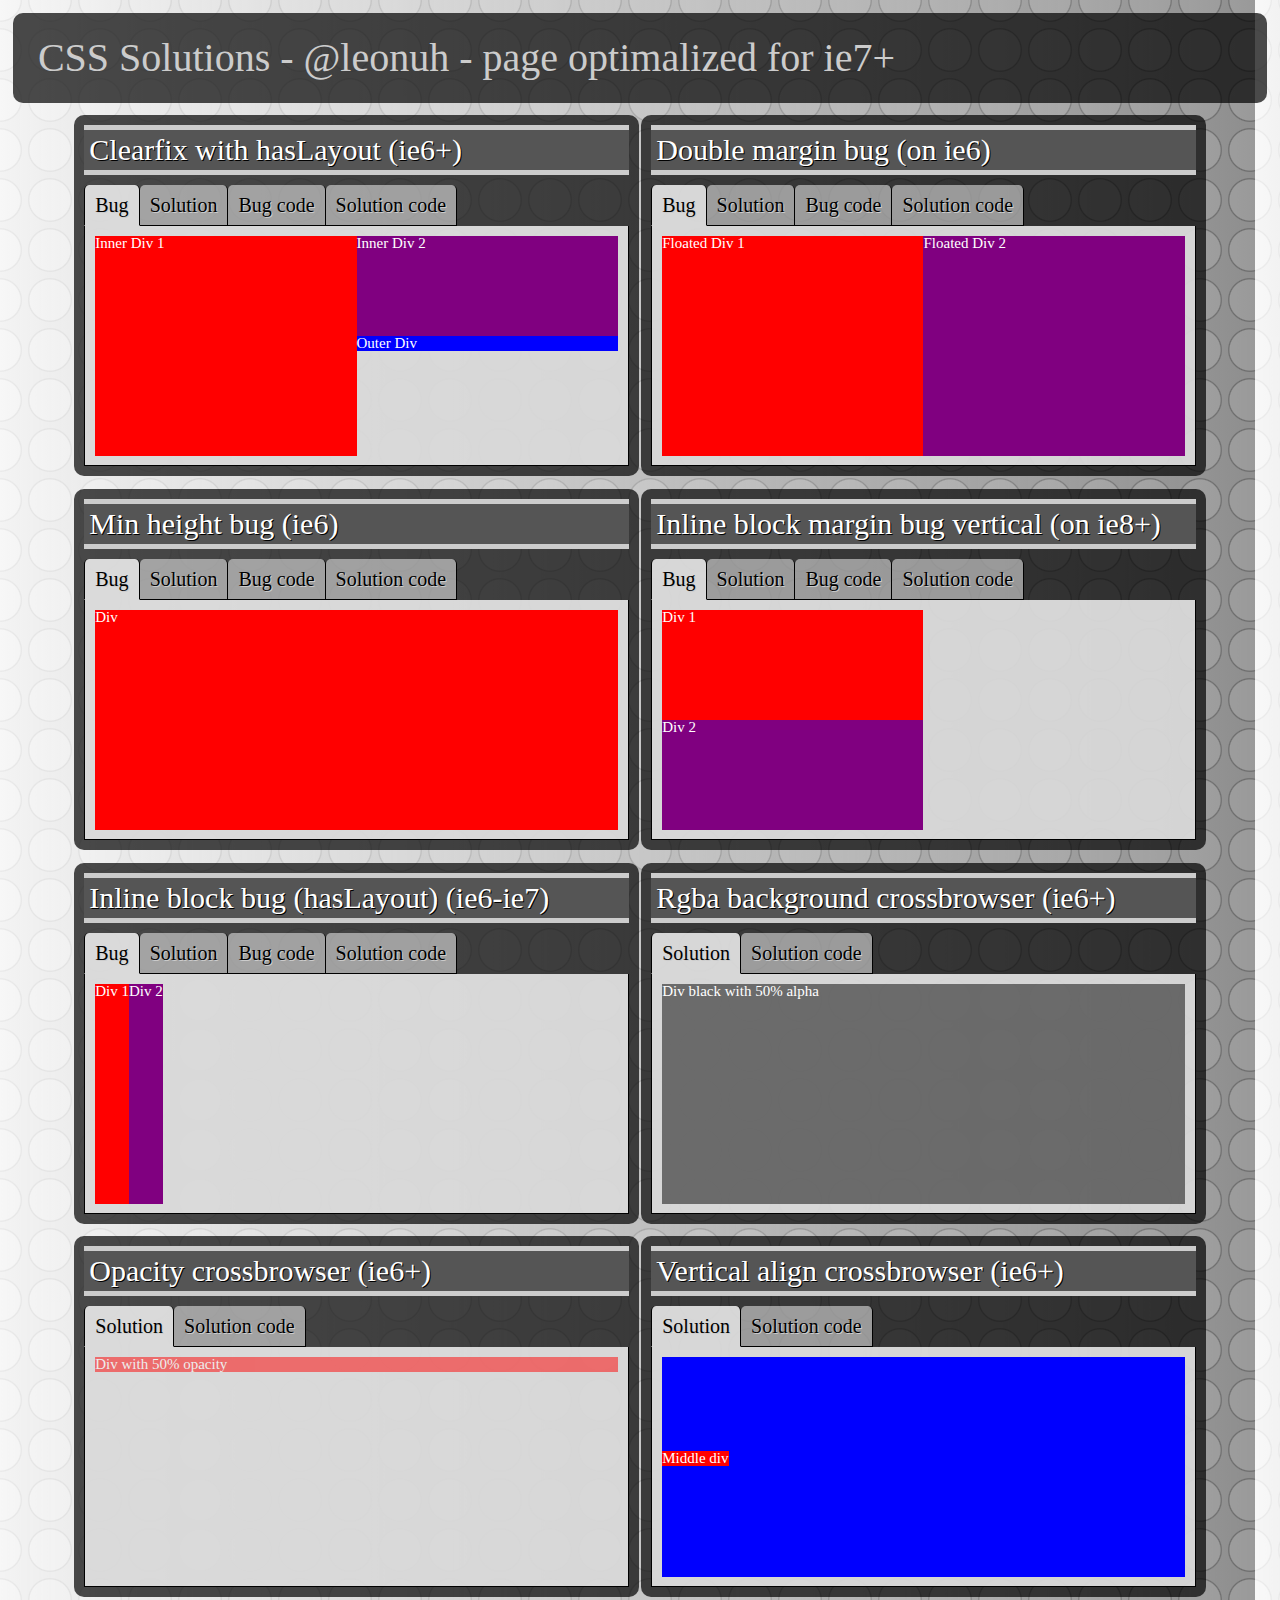
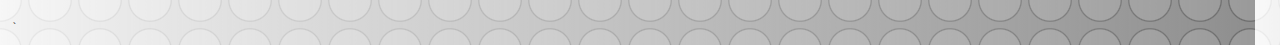
==== csssolutions/index.html @ 55c420d3 "test" ====
<!DOCTYPE html>
<html>
<head>
	<link rel="stylesheet" href="css/style.css" />
	<script src="js/prefixfree.min.js"></script>
	<!--[if lt IE 9]>
		<script src="js/ie.js"></script>
	<![endif]-->
	<title>CSS Solutions - @leonuh</title>
</head>
<body>
    <h1>CSS Solutions - <a href="http://twitter.com/#!/leonuh" alt="Twitter">@leonuh</a> - page optimalized for ie7+</h1>

    <div id="content">
		<section>

			<h2>Clearfix with hasLayout (ie6+)</h2>

			<input id="btn_bug_clearfix" type="radio" name="clearfix" checked="checked" /><label for="btn_bug_clearfix">
			Bug</label><input id="btn_solution_clearfix" type="radio" name="clearfix" /><label for="btn_solution_clearfix">
			Solution</label><input id="btn_bugcode_clearfix" type="radio" name="clearfix" /><label for="btn_bugcode_clearfix">
			Bug code</label><input id="btn_solutioncode_clearfix" type="radio" name="clearfix" /><label for="btn_solutioncode_clearfix">
			Solution code</label>

			<div>
				<section>
					<div style="background: #0000ff;">
						<div style="background: #ff0000; float: left; height: 220px; width: 50%;">Inner Div 1</div>
						<div style="background: #800080; float: left; height: 100px; width: 50%;">Inner Div 2</div>
						Outer Div
					</div>
				</section>
				<section>
					<div style="background: #0000ff; overflow: auto; width: 100%;">
						<div style="background: #ff0000; float: left; height: 220px; width: 50%;">Inner Div 1</div>
						<div style="background: #800080; float: left; height: 100px; width: 50%;">Inner Div 2</div>
						Outer Div
					</div>
				</section>
				<section class="code">
					<pre>
&lt;div style=&quot;background: #0000ff;&quot;&gt;
	&lt;div style=&quot;background: #ff0000; float: left; height: 220px; width: 50%;&quot;&gt;Inner Div 1&lt;/div&gt;
	&lt;div style=&quot;background: #800080; float: left; height: 100px; width: 50%;&quot;&gt;Inner Div 2&lt;/div&gt;
	Outer Div
&lt;/div&gt;
					</pre>
				</section>
				<section class="code">
					<pre>
&lt;div style=&quot;background: #0000ff; overflow: auto; width: 100%;&quot;&gt;
	&lt;div style=&quot;background: #ff0000; float: left; height: 220px; width: 50%;&quot;&gt;Inner Div 1&lt;/div&gt;
	&lt;div style=&quot;background: #800080; float: left; height: 100px; width: 50%;&quot;&gt;Inner Div 2&lt;/div&gt;
	Outer Div
&lt;/div&gt;
					</pre>
				</section>
			</div>

		</section><section>

		    <h2>Double margin bug (on ie6)</h2>

		    <input id="btn_bug_doublemargin" type="radio" name="doublemargin" checked="checked" /><label for="btn_bug_doublemargin">
		    Bug</label><input id="btn_solution_doublemargin" type="radio" name="doublemargin" /><label for="btn_solution_doublemargin">
		    Solution</label><input id="btn_bugcode_doublemargin" type="radio" name="doublemargin" /><label for="btn_bugcode_doublemargin">
		    Bug code</label><input id="btn_solutioncode_doublemargin" type="radio" name="doublemargin" /><label for="btn_solutioncode_doublemargin">
		    Solution code</label>

		    <div>
			    <section>
				    <div style="background: #ff0000; float: left; height: 220px; width: 50%;">Floated Div 1</div>
				    <div style="background: #800080; float: left; height: 220px; width: 50%;">Floated Div 2</div>
			    </section>
			    <section>
				    <div style="background: #ff0000; display: inline; float: left; height: 220px; width: 50%;">Floated Div 1</div>
				    <div style="background: #800080; display: inline; float: left; height: 220px; width: 50%;">Floated Div 2</div>
			    </section>
			    <section class="code">
					<pre>
&lt;div style=&quot;background: #ff0000; float: left; height: 220px; width: 50%;&quot;&gt;Floated Div 1&lt;/div&gt;
&lt;div style=&quot;background: #800080; float: left; height: 220px; width: 50%;&quot;&gt;Floated Div 2&lt;/div&gt;
					</pre>
			    </section>
			    <section class="code">
					<pre>
&lt;div style=&quot;background: #ff0000; display: inline; float: left; height: 220px; width: 50%;&quot;&gt;Floated Div 1&lt;/div&gt;
&lt;div style=&quot;background: #800080; display: inline; float: left; height: 220px; width: 50%;&quot;&gt;Floated Div 2&lt;/div&gt;
					</pre>
			    </section>
		    </div>

	    </section><section>

		    <h2>Min height bug (ie6)</h2>

		    <input id="btn_bug_minheight" type="radio" name="minheight" checked="checked" /><label for="btn_bug_minheight">
		    Bug</label><input id="btn_solution_minheight" type="radio" name="minheight" /><label for="btn_solution_minheight">
		    Solution</label><input id="btn_bugcode_minheight" type="radio" name="minheight" /><label for="btn_bugcode_minheight">
		    Bug code</label><input id="btn_solutioncode_minheight" type="radio" name="minheight" /><label for="btn_solutioncode_minheight">
		    Solution code</label>

		    <div>
			    <section>
				    <div style="background: #ff0000; min-height: 220px;">Div</div>
			    </section>
			    <section>
				    <div style="background: #ff0000; min-height: 220px; height: auto !important; height: 220px; ">Div</div>
			    </section>
			    <section class="code">
					<pre>
&lt;div style=&quot;background: #ff0000; min-height: 220px;&quot;&gt;Div&lt;/div&gt;
					</pre>
			    </section>
			    <section class="code">
					<pre>
&lt;div style=&quot;background: #ff0000; min-height: 220px; height: auto !important; height: 220px; &quot;&gt;Div&lt;/div&gt;
					</pre>
			    </section>
		    </div>

	    </section><section>

		    <h2>Inline block margin bug vertical (on ie8+)</h2>

		    <input id="btn_bug_inlineblockmarginv" type="radio" name="inlineblockmarginv" checked="checked" /><label for="btn_bug_inlineblockmarginv">
		    Bug</label><input id="btn_solution_inlineblockmarginv" type="radio" name="inlineblockmarginv" /><label for="btn_solution_inlineblockmarginv">
		    Solution</label><input id="btn_bugcode_inlineblockmarginv" type="radio" name="inlineblockmarginv" /><label for="btn_bugcode_inlineblockmarginv">
		    Bug code</label><input id="btn_solutioncode_inlineblockmarginv" type="radio" name="inlineblockmarginv" /><label for="btn_solutioncode_inlineblockmarginv">
		    Solution code</label>

		    <div>
			    <section>
				    <div style="background: #ff0000; display: inline-block; height: 110px; width: 50%;">Div 1</div>
				    <div style="background: #800080; display: inline-block; height: 110px; width: 50%;">Div 2</div>
			    </section>
			    <section>
				    <div style="background: #ff0000; display: inline-block; height: 110px; width: 50%;">
				    Div 1</div><div style="background: #800080; display: inline-block; height: 110px; width: 50%;">
				    Div 2</div>
			    </section>
			    <section class="code">
					<pre>
&lt;div style=&quot;background: #ff0000; display: inline-block; height: 110px; width: 50%;&quot;&gt;Div 1&lt;/div&gt;
&lt;div style=&quot;background: #800080; display: inline-block; height: 110px; width: 50%;&quot;&gt;Div 2&lt;/div&gt;
					</pre>
			    </section>
			    <section class="code">
					<pre>
&lt;div style=&quot;background: #ff0000; display: inline-block; height: 110px; width: 50%;&quot;&gt;
Div 1&lt;/div&gt;&lt;div style=&quot;background: #800080; display: inline-block; height: 110px; width: 50%;&quot;&gt;
Div 2&lt;/div&gt;
					</pre>
			    </section>
		    </div>

		</section><section>

		    <h2>Inline block bug (hasLayout) (ie6-ie7)</h2>

		    <input id="btn_bug_inlineblock" type="radio" name="inlineblock" checked="checked" /><label for="btn_bug_inlineblock">
		    Bug</label><input id="btn_solution_inlineblock" type="radio" name="inlineblock" /><label for="btn_solution_inlineblock">
		    Solution</label><input id="btn_bugcode_inlineblock" type="radio" name="inlineblock" /><label for="btn_bugcode_inlineblock">
		    Bug code</label><input id="btn_solutioncode_inlineblock" type="radio" name="inlineblock" /><label for="btn_solutioncode_inlineblock">
		    Solution code</label>

		    <div>
			    <section>
				    <div style="background: #ff0000; display: inline-block; height: 220px;">
				    Div 1</div><div style="background: #800080; display: inline-block; height: 220px;">
				    Div 2</div>
			    </section>
			    <section>
				    <div style="background: #ff0000; display: inline-block; zoom: 1; *display: inline; height: 220px; vertical-align: top;">
					Div 1</div><div style="background: #800080; display: inline-block; zoom: 1; *display: inline; height: 220px; vertical-align: top;">
				    Div 2</div>
			    </section>
			    <section class="code">
					<pre>
&lt;div style=&quot;background: #ff0000; display: inline-block; height: 220px;&quot;&gt;
Div 1&lt;/div&gt;&lt;div style=&quot;background: #800080; display: inline-block; height: 220px;&quot;&gt;
Div 2&lt;/div&gt;
					</pre>
			    </section>
			    <section class="code">
					<pre>
&lt;div style=&quot;background: #ff0000; display: inline-block; zoom: 1; *display: inline; height: 220px;&quot;&gt;
Div 1&lt;/div&gt;&lt;div style=&quot;background: #800080; display: inline-block; zoom: 1; *display: inline; height: 220px;&quot;&gt;
Div 2&lt;/div&gt;
					</pre>
			    </section>
		    </div>

	    </section><section>

			<h2>Rgba background crossbrowser (ie6+)</h2>

			<input id="btn_solution_rgba" type="radio" name="rgba" checked="checked" /><label for="btn_solution_rgba">
			Solution</label><input id="btn_solutioncode_rgba" type="radio" name="rgba" /><label for="btn_solutioncode_rgba">
			Solution code</label>

			<div>
				<section>
					<div style="background: rgba(0, 0, 0, .5); height: 220px; -ms-filter:progid:DXImageTransform.Microsoft.gradient(startColorstr=#7F000000,endColorstr=#7F000000); filter:progid:DXImageTransform.Microsoft.gradient(startColorstr=#7F000000,endColorstr=#7F000000); zoom: 1;">Div black with 50% alpha</div>
				</section>
				<section class="code">
					<pre>
&lt;div style=&quot;background: rgba(0, 0, 0, .5); height: 220px; -ms-filter:progid:DXImageTransform.Microsoft.gradient(startColorstr=#7F000000,endColorstr=#7F000000); filter:progid:DXImageTransform.Microsoft.gradient(startColorstr=#7F000000,endColorstr=#7F000000); zoom: 1;&quot;&gt;Div black with 50% alpha&lt;/div&gt;
					</pre>
				</section>
			</div>

		</section><section>

			<h2>Opacity crossbrowser (ie6+)</h2>

			<input id="btn_solution_opacity" type="radio" name="opacity" checked="checked" /><label for="btn_solution_opacity">
			Solution</label><input id="btn_solutioncode_opacity" type="radio" name="opacity" /><label for="btn_solutioncode_opacity">
			Solution code</label>

			<div>
				<section>
					<div style="background: #ff0000; alpha(opacity=50); opacity: 0.5;">Div with 50% opacity</div>
				</section>
				<section class="code">
					<pre>
&lt;div style=&quot;background: #ff0000; alpha(opacity=50); opacity: 0.5;&quot;&gt;Div with 50% opacity&lt;/div&gt;
					</pre>
				</section>
			</div>

		</section><section>

			<h2>Vertical align crossbrowser (ie6+)</h2>

			<input id="btn_solution_valign" type="radio" name="valign" checked="checked" /><label for="btn_solution_valign">
			Solution</label><input id="btn_solutioncode_valign" type="radio" name="valign" /><label for="btn_solutioncode_valign">
			Solution code</label>

			<div>
				<section>
					<div style="background: #0000ff; height: 220px; position: relative;">
						<div style="position: absolute; top: 50%;">
							<div style="background:#ff0000; margin-top: -25%; *margin-top: 0; top: -50%; position: relative;">Middle div</div>
						</div>
					</div>
				</section>
				<section class="code">
					<pre>
&lt;div style=&quot;background: #0000ff; height: 220px; position: relative;&quot;&gt;
	&lt;div style=&quot;position: absolute; top: 50%;&quot;&gt;
		&lt;div style=&quot;background:#ff0000; margin-top:-25%;&quot;&gt;Middle div&lt;/div&gt;
	&lt;/div&gt;
&lt;/div&gt;
					</pre>
				</section>
			</div>

		</section>
    </div>
</body>
</html>                                                                                                                                                                                    `
---- csssolutions/css/style.css ----
/* RESET */
html, body, div, span, applet, object, iframe,
h1, h2, h3, h4, h5, h6, p, blockquote, pre,
a, abbr, acronym, address, big, cite, code,
del, dfn, em, img, ins, kbd, q, s, samp,
small, strike, strong, sub, sup, tt, var,
b, u, i, center,
dl, dt, dd, ol, ul, li,
fieldset, form, label, legend,
table, caption, tbody, tfoot, thead, tr, th, td,
article, aside, canvas, details, embed,
figure, figcaption, footer, header, hgroup,
menu, nav, output, ruby, section, summary,
time, mark, audio, video {
    margin: 0;
    padding: 0;
    border: 0;
    font: inherit;
    vertical-align: baseline;
}

/* html5 display-role reset for older browsers */
article, aside, details, figcaption, figure,
footer, header, hgroup, menu, nav, section {
    display: block;
}
body {
    font-size: 62.5%; /* 1em = 10px */
    line-height: 1;
}
ol, ul {
    list-style: none;
}
blockquote, q {
    quotes: none;
}
blockquote:before, blockquote:after,
q:before, q:after {
    content: '';
    content: none;
}
table {
    border-collapse: collapse;
    border-spacing: 0;
}

button:focus {outline:none;}
button::-moz-focus-inner {border:0;}

* { -moz-box-sizing: border-box; -webkit-box-sizing: border-box; box-sizing: border-box; *behavior: url(/js/boxsizing.htc); }

/* GLOBAL */
html, body {  }
body {
    background-image: linear-gradient(-90deg, rgba(0, 0, 0, .3), rgba(255, 255, 255, .8)), radial-gradient(50% 50%, #ddd 80%, #999 85%, #ccc 90%);
    background-color: #999; background-size: 100% 110%, 50px 50px; background-position: -25px -25px; padding: 1%;
}

/* HEADER */
h1 {
    background: rgba(0, 0, 0, .7); border-radius: 10px; padding: 2%;
    filter:progid:DXImageTransform.Microsoft.gradient(startColorstr=#B2000000,endColorstr=#B2000000);
    zoom: 1;

    color:#ccc; font-size: 4em;
}
    h1 a { color: #ccc; text-decoration: none; }
    h1 a:hover { color: #eee; }

/* CONTENT */
#content { padding: 1% 0; text-align: center; }
    #content > section {
        background: rgba(0, 0, 0, .7); border-radius: 10px; display: inline-block;  margin: 0 0.2% 1% 0; padding: 10px; width: 31%; vertical-align: top;
        filter:progid:DXImageTransform.Microsoft.gradient(startColorstr=#B2000000,endColorstr=#B2000000);
        zoom: 1; *display: inline;

        text-align: left;
    }
    #content > section:nth-of-type(3n) { margin-right: 0; }
        #content > section > h2 {
            background: #555; border-bottom: 5px solid #ccc; border-top: 5px solid #ccc; margin-bottom: 10px; padding: 5px;

            color: #fff; font-size: 3em; text-shadow: 1px 1px 0 #000;
        }
        #content > section > input { height: 0; outline: none;  overflow: hidden; position: absolute; width: 0; }
        #content > section > label {
            border-bottom: 1px solid #000; border-right: 1px solid #000; border-top-left-radius: 5px; border-top-right-radius: 5px;
            cursor: pointer; display: inline-block; background: rgba(255, 255, 255, .5); padding: 10px;  transition: .5s all;
            filter:progid:DXImageTransform.Microsoft.gradient(startColorstr=#7FFFFFFF,endColorstr=#7FFFFFFF);
            zoom: 1; *display: inline;

            font-size: 2em; text-shadow: 1px 1px 0 #ccc;
        }
        #content > section > label:first-of-type { border-left: 1px solid #000; }
        #content > section > label:hover {
            background: rgba(255, 255, 255, .8);
            filter:progid:DXImageTransform.Microsoft.gradient(startColorstr=#CCFFFFFF,endColorstr=#CCFFFFFF);
            zoom: 1;
        }

        #content > section > div {
            border: 1px solid #000; border-top: 0; background: rgba(255, 255, 255, .8); height: 240px; position: relative;
            filter:progid:DXImageTransform.Microsoft.gradient(startColorstr=#CCFFFFFF,endColorstr=#CCFFFFFF);
            zoom: 1;
        }
            #content > section > div > section { height: 100%; *height: 92%; left: 0; filter: alpha(opacity=0); opacity: 0; overflow: auto; padding: 10px; position: absolute; top: 0; transition: .5s all; z-index: 1; width: 100%; *width: 98%; }
            #content > section > input:checked + label {
                background: rgba(255, 255, 255, .8); border-bottom: 1px solid transparent;
                filter:progid:DXImageTransform.Microsoft.gradient(startColorstr=#CCFFFFFF,endColorstr=#CCFFFFFF);
                zoom: 1;
            }
            #content > section > input:nth-of-type(1):checked ~ div > section:nth-of-type(1) { filter: alpha(opacity=100); opacity: 1; z-index: 2; }
            #content > section > input:nth-of-type(2):checked ~ div > section:nth-of-type(2) { filter: alpha(opacity=100); opacity: 1; z-index: 2; }
            #content > section > input:nth-of-type(3):checked ~ div > section:nth-of-type(3) { filter: alpha(opacity=100); opacity: 1; z-index: 2; }
            #content > section > input:nth-of-type(4):checked ~ div > section:nth-of-type(4) { filter: alpha(opacity=100); opacity: 1; z-index: 2; }

                #content > section > div > section > * { color: #fff; font-size: 1.5em; }
                #content > section > div > section.code > * { color: #000; }

/* LARGE MEDIA */
@media screen and (max-width: 1300px) {
    #content > section { width: 45%; }
    #content > section:nth-of-type(3n) { margin-right: 0.2%; }
    #content > section:nth-of-type(2n) { margin-right: 0; }
}

/* MEDIUM MEDIA */
@media screen and (max-width: 850px) {
    #content > section { margin-right: 0; width: 95%; }
}
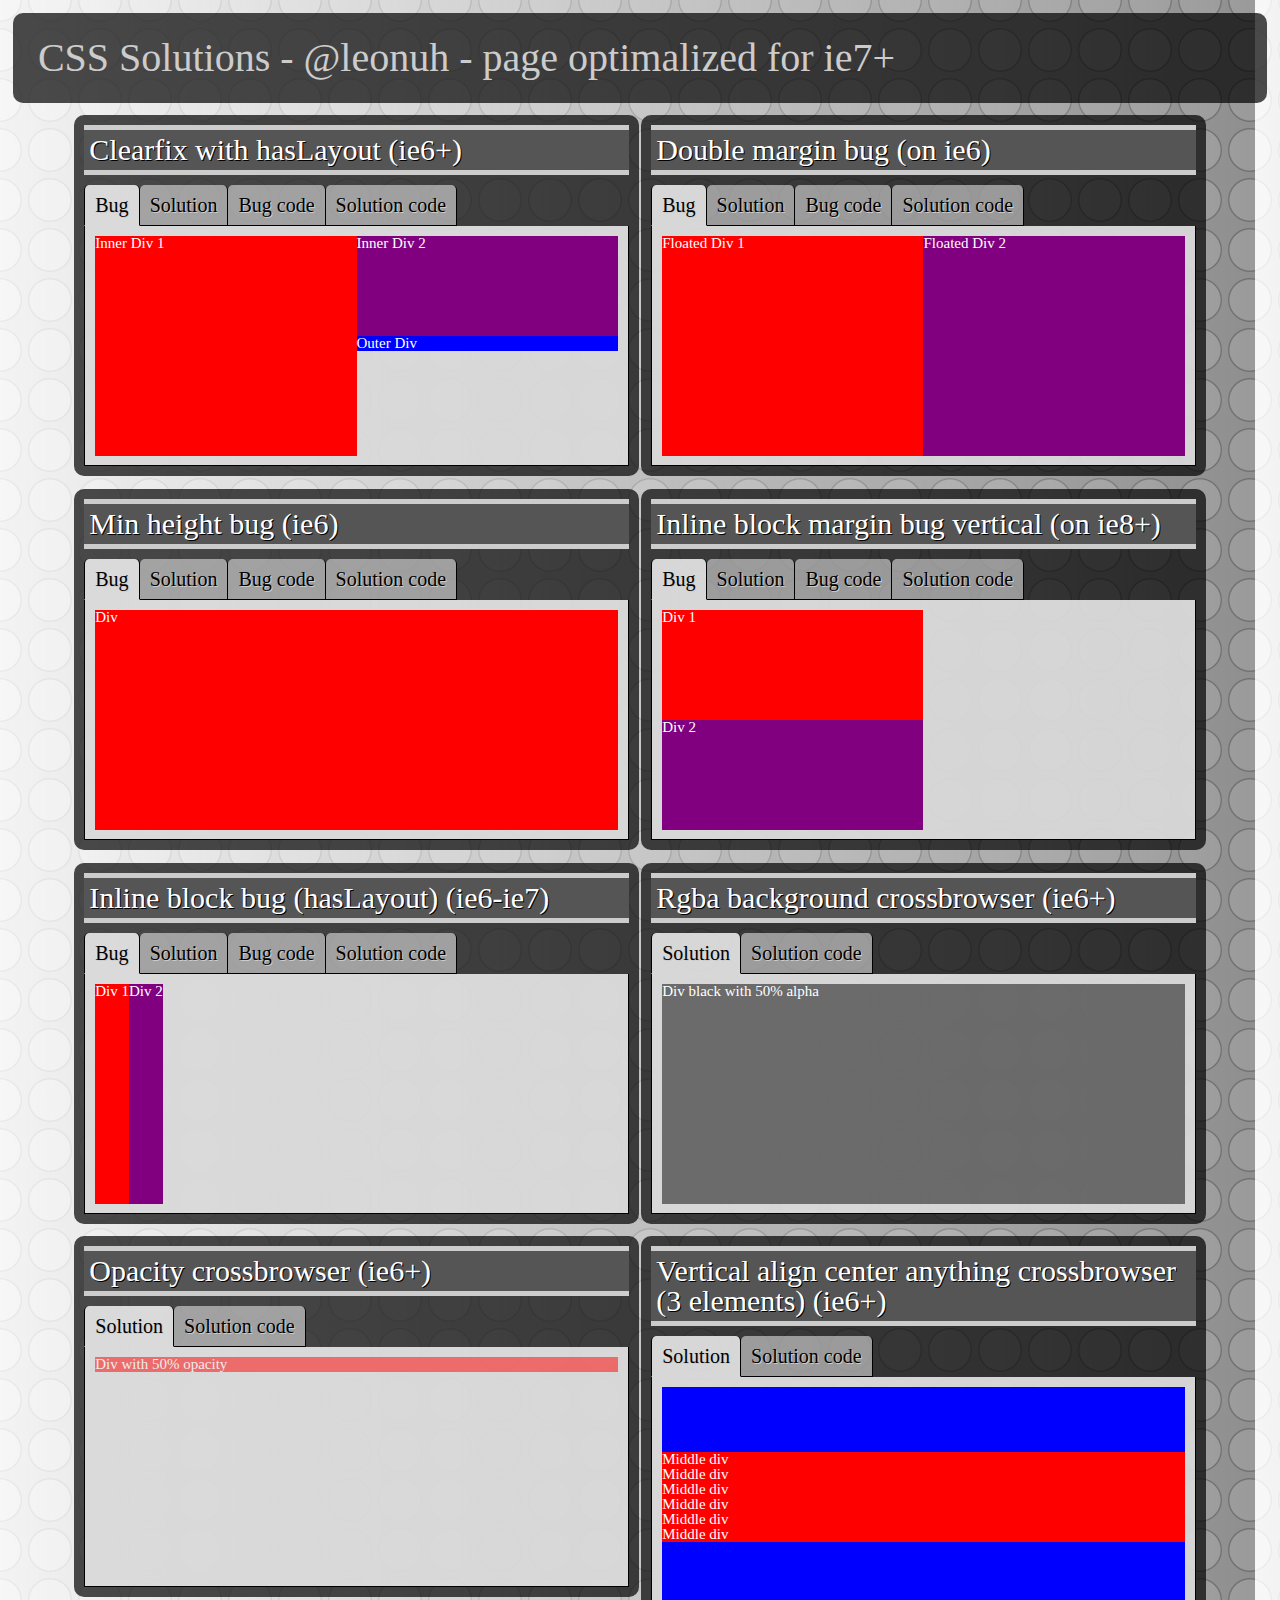
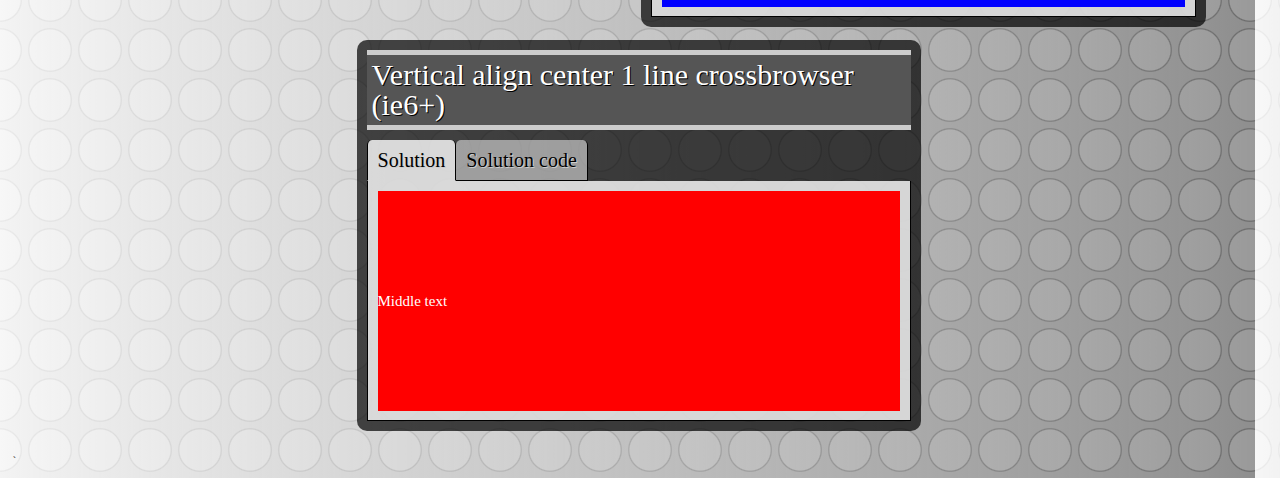
==== commit 9dd8e2f8: "vertical align" ====
--- a/csssolutions/index.html
+++ b/csssolutions/index.html
@@ -231,17 +231,24 @@
 
 		</section><section>
 
-			<h2>Vertical align crossbrowser (ie6+)</h2>
-
-			<input id="btn_solution_valign" type="radio" name="valign" checked="checked" /><label for="btn_solution_valign">
-			Solution</label><input id="btn_solutioncode_valign" type="radio" name="valign" /><label for="btn_solutioncode_valign">
-			Solution code</label>
-
-			<div>
-				<section>
-					<div style="background: #0000ff; height: 220px; position: relative;">
-						<div style="position: absolute; top: 50%;">
-							<div style="background:#ff0000; margin-top: -25%; *margin-top: 0; top: -50%; position: relative;">Middle div</div>
+			<h2>Vertical align center anything crossbrowser (3 elements) (ie6+)</h2>
+
+			<input id="btn_solution_valign1" type="radio" name="valign1" checked="checked" /><label for="btn_solution_valign1">
+			Solution</label><input id="btn_solutioncode_valign1" type="radio" name="valign1" /><label for="btn_solutioncode_valign1">
+			Solution code</label>
+
+			<div>
+				<section>
+					<div style="background: #0000ff; height: 220px; display: table; *position: relative; width: 100%;">
+						<div style="display: table-cell; vertical-align: middle; *position: absolute; *top: 50%;">
+							<div style="background:#ff0000; *top: -50%; *position: relative;">
+								<div>Middle div</div>
+								<div>Middle div</div>
+								<div>Middle div</div>
+								<div>Middle div</div>
+								<div>Middle div</div>
+								<div>Middle div</div>
+							</div>
 						</div>
 					</div>
 				</section>
@@ -249,7 +256,30 @@
 					<pre>
 &lt;div style=&quot;background: #0000ff; height: 220px; position: relative;&quot;&gt;
 	&lt;div style=&quot;position: absolute; top: 50%;&quot;&gt;
-		&lt;div style=&quot;background:#ff0000; margin-top:-25%;&quot;&gt;Middle div&lt;/div&gt;
+		&lt;div style=&quot;background:#ff0000; margin-top: -25%; *margin-top: 0; top: -50%; position: relative;&quot;&gt;Middle div&lt;/div&gt;
+	&lt;/div&gt;
+&lt;/div&gt;
+					</pre>
+				</section>
+			</div>
+
+		</section><section>
+
+			<h2>Vertical align center 1 line crossbrowser (ie6+)</h2>
+
+			<input id="btn_solution_valign2" type="radio" name="valign2" checked="checked" /><label for="btn_solution_valign2">
+			Solution</label><input id="btn_solutioncode_valign2" type="radio" name="valign2" /><label for="btn_solutioncode_valign2">
+			Solution code</label>
+
+			<div>
+				<section>
+					<div style="background: #ff0000; height: 220px; line-height: 220px;">Middle text</div>
+				</section>
+				<section class="code">
+					<pre>
+&lt;div style=&quot;background: #0000ff; height: 220px; position: relative;&quot;&gt;
+	&lt;div style=&quot;position: absolute; top: 50%;&quot;&gt;
+		&lt;div style=&quot;background:#ff0000; margin-top: -25%; *margin-top: 0; top: -50%; position: relative;&quot;&gt;Middle div&lt;/div&gt;
 	&lt;/div&gt;
 &lt;/div&gt;
 					</pre>
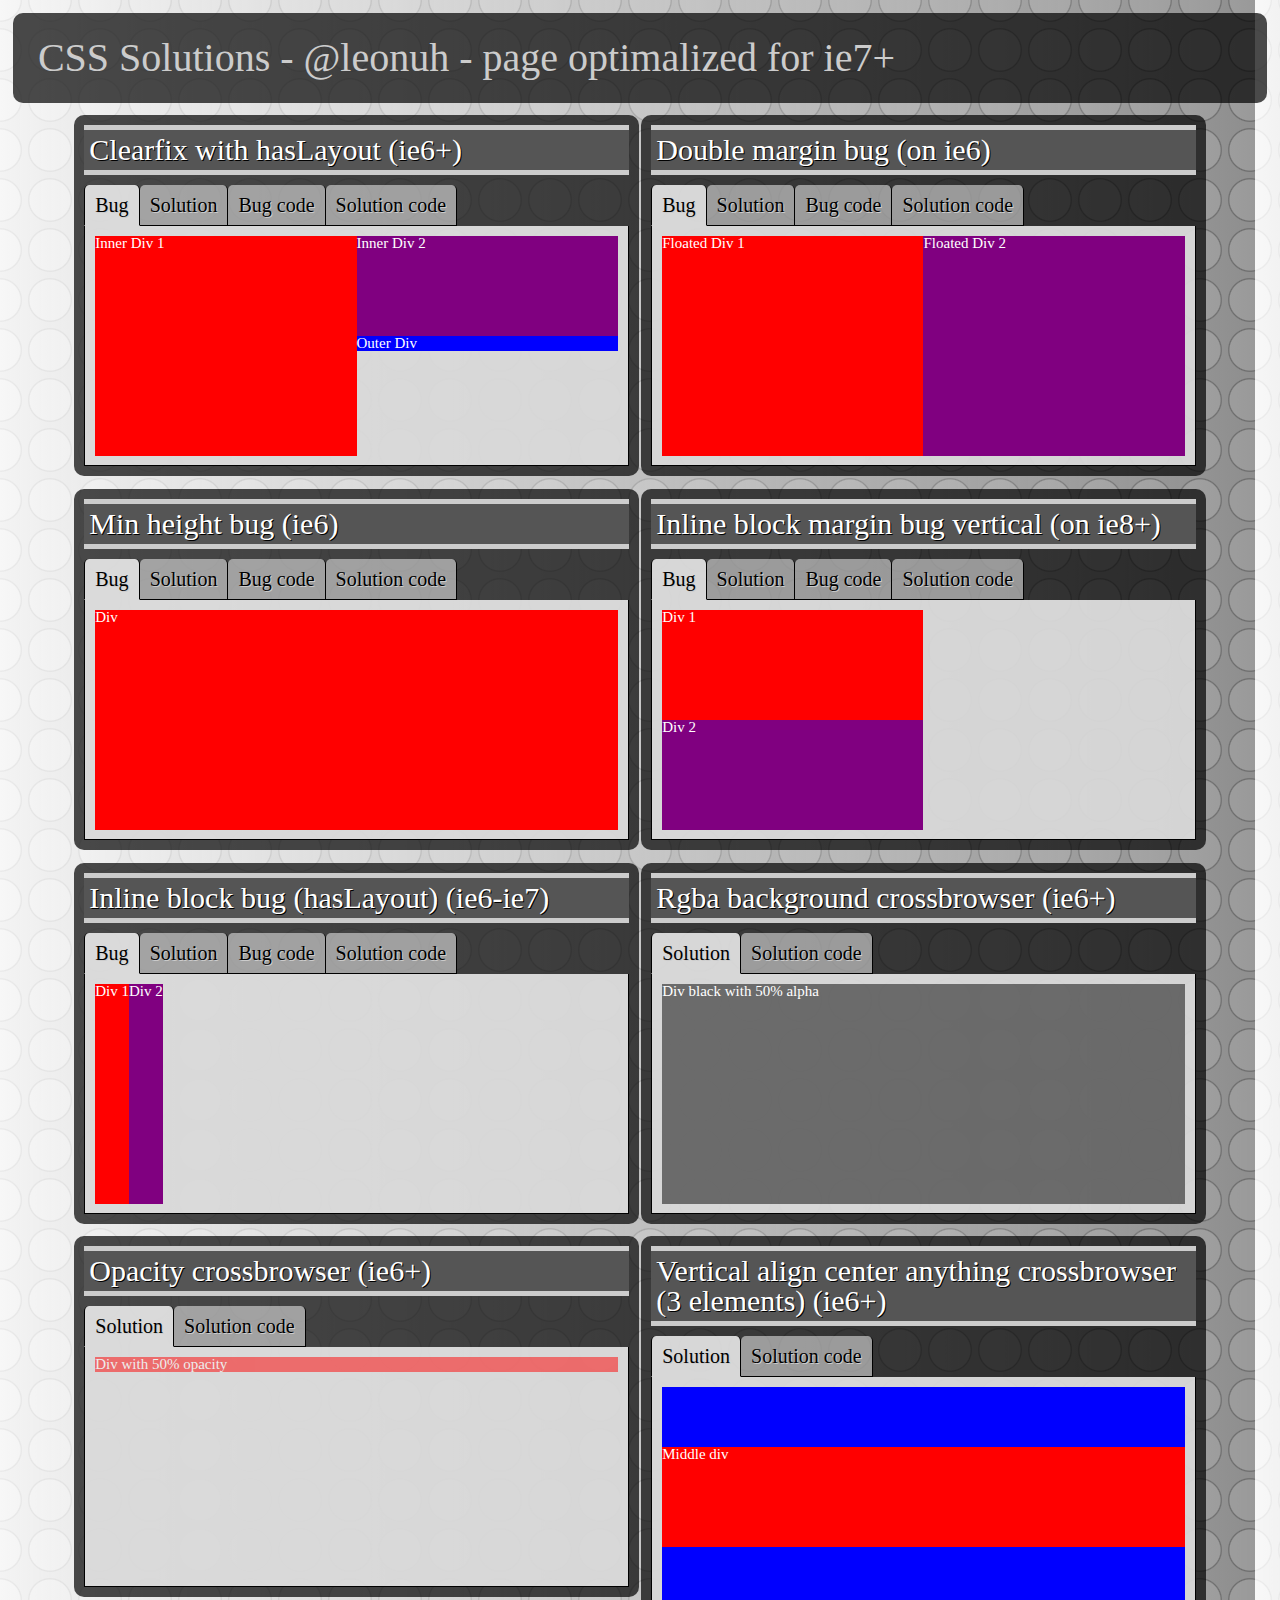
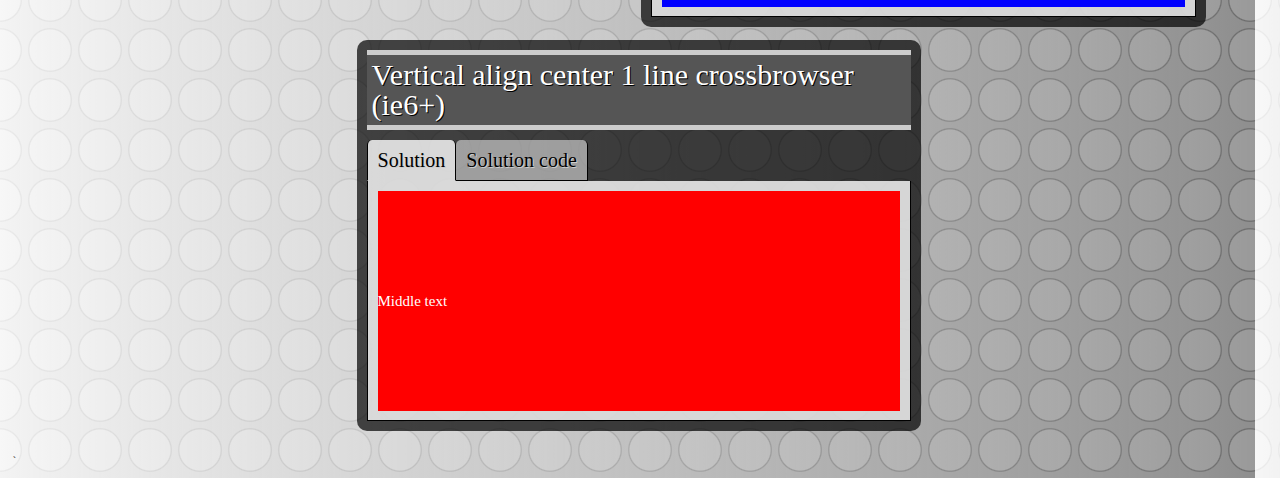
==== commit a1802199: "test" ====
--- a/csssolutions/index.html
+++ b/csssolutions/index.html
@@ -241,14 +241,7 @@
 				<section>
 					<div style="background: #0000ff; height: 220px; display: table; *position: relative; width: 100%;">
 						<div style="display: table-cell; vertical-align: middle; *position: absolute; *top: 50%;">
-							<div style="background:#ff0000; *top: -50%; *position: relative;">
-								<div>Middle div</div>
-								<div>Middle div</div>
-								<div>Middle div</div>
-								<div>Middle div</div>
-								<div>Middle div</div>
-								<div>Middle div</div>
-							</div>
+							<div style="background:#ff0000; height: 100px; *top: -50%; *position: relative; width: 100%">Middle div</div>
 						</div>
 					</div>
 				</section>
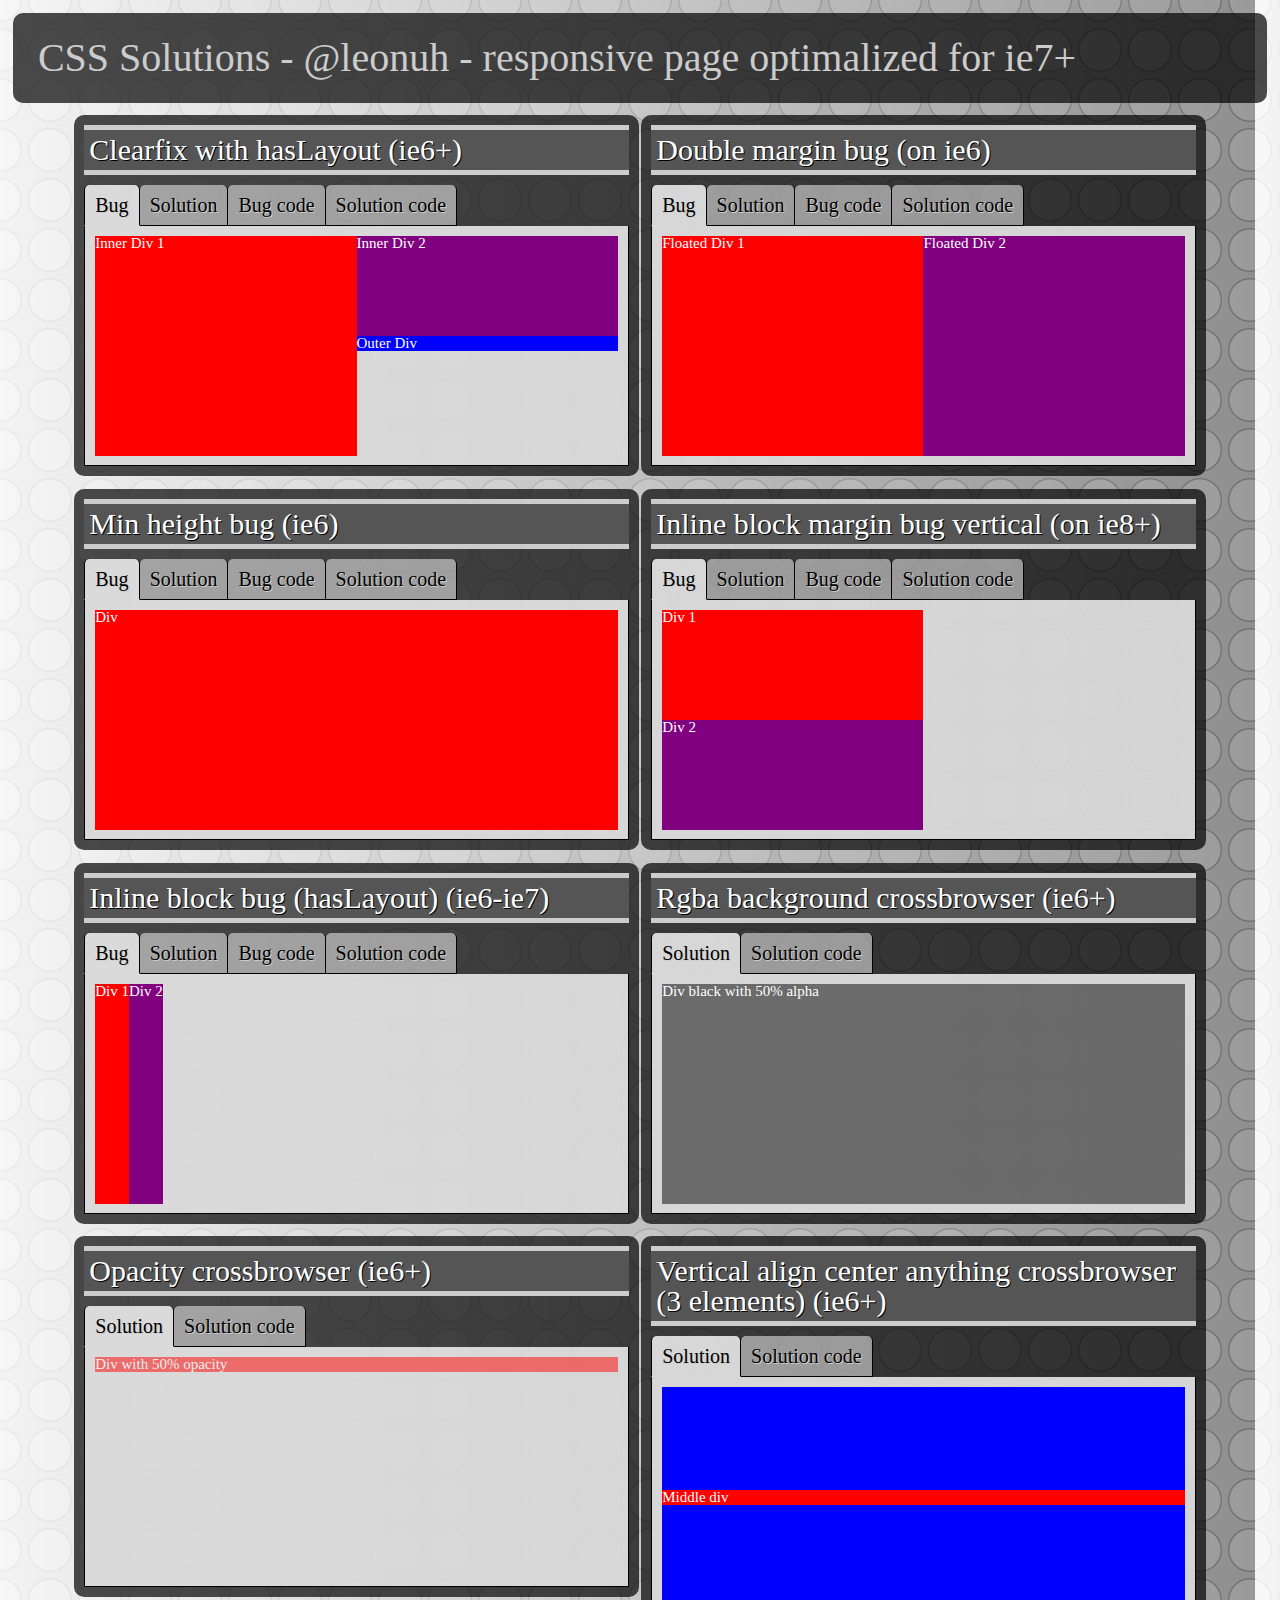
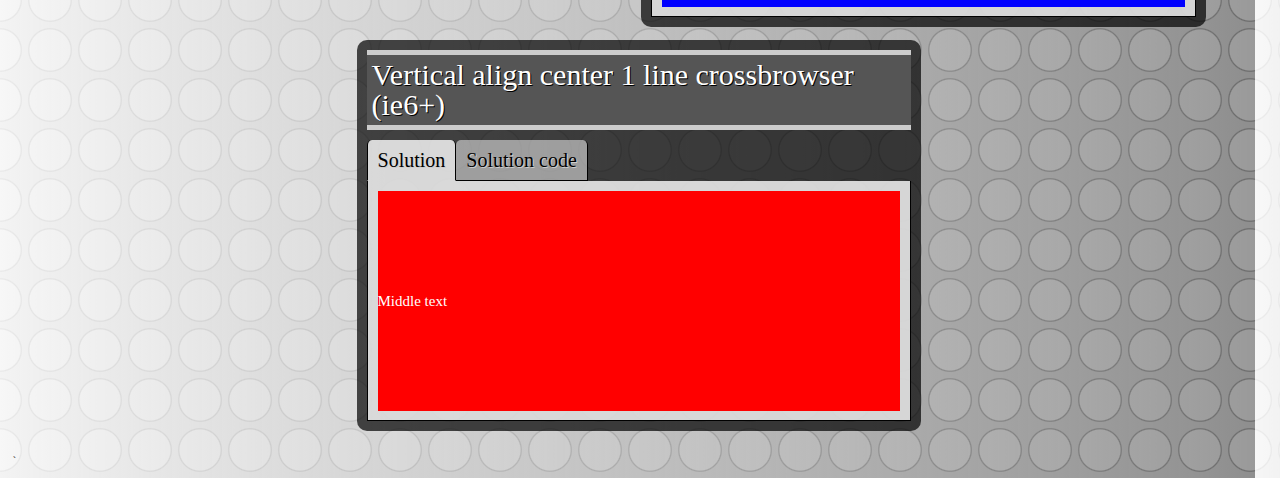
==== commit 1e372377: "add content" ====
--- a/csssolutions/index.html
+++ b/csssolutions/index.html
@@ -9,7 +9,7 @@
 	<title>CSS Solutions - @leonuh</title>
 </head>
 <body>
-    <h1>CSS Solutions - <a href="http://twitter.com/#!/leonuh" alt="Twitter">@leonuh</a> - page optimalized for ie7+</h1>
+    <h1>CSS Solutions - <a href="http://twitter.com/#!/leonuh" alt="Twitter">@leonuh</a> - responsive page optimalized for ie7+</h1>
 
     <div id="content">
 		<section>
@@ -201,11 +201,11 @@
 
 			<div>
 				<section>
-					<div style="background: rgba(0, 0, 0, .5); height: 220px; -ms-filter:progid:DXImageTransform.Microsoft.gradient(startColorstr=#7F000000,endColorstr=#7F000000); filter:progid:DXImageTransform.Microsoft.gradient(startColorstr=#7F000000,endColorstr=#7F000000); zoom: 1;">Div black with 50% alpha</div>
-				</section>
-				<section class="code">
-					<pre>
-&lt;div style=&quot;background: rgba(0, 0, 0, .5); height: 220px; -ms-filter:progid:DXImageTransform.Microsoft.gradient(startColorstr=#7F000000,endColorstr=#7F000000); filter:progid:DXImageTransform.Microsoft.gradient(startColorstr=#7F000000,endColorstr=#7F000000); zoom: 1;&quot;&gt;Div black with 50% alpha&lt;/div&gt;
+					<div style="background: rgba(0, 0, 0, .5); height: 220px; filter:progid:DXImageTransform.Microsoft.gradient(startColorstr=#7F000000,endColorstr=#7F000000); zoom: 1;">Div black with 50% alpha</div>
+				</section>
+				<section class="code">
+					<pre>
+&lt;div style=&quot;background: rgba(0, 0, 0, .5); height: 220px; filter:progid:DXImageTransform.Microsoft.gradient(startColorstr=#7F000000,endColorstr=#7F000000); zoom: 1;&quot;&gt;Div black with 50% alpha&lt;/div&gt;
 					</pre>
 				</section>
 			</div>
@@ -220,11 +220,11 @@
 
 			<div>
 				<section>
-					<div style="background: #ff0000; alpha(opacity=50); opacity: 0.5;">Div with 50% opacity</div>
-				</section>
-				<section class="code">
-					<pre>
-&lt;div style=&quot;background: #ff0000; alpha(opacity=50); opacity: 0.5;&quot;&gt;Div with 50% opacity&lt;/div&gt;
+					<div style="background: #ff0000; filter:alpha(opacity=50); opacity: 0.5;">Div with 50% opacity</div>
+				</section>
+				<section class="code">
+					<pre>
+&lt;div style=&quot;background: #ff0000; filter:alpha(opacity=50); opacity: 0.5;&quot;&gt;Div with 50% opacity&lt;/div&gt;
 					</pre>
 				</section>
 			</div>
@@ -241,15 +241,15 @@
 				<section>
 					<div style="background: #0000ff; height: 220px; display: table; *position: relative; width: 100%;">
 						<div style="display: table-cell; vertical-align: middle; *position: absolute; *top: 50%;">
-							<div style="background:#ff0000; height: 100px; *top: -50%; *position: relative; width: 100%">Middle div</div>
+							<div style="background:#ff0000; *top: -50%; *position: relative; width: 100%">Middle div</div>
 						</div>
 					</div>
 				</section>
 				<section class="code">
 					<pre>
-&lt;div style=&quot;background: #0000ff; height: 220px; position: relative;&quot;&gt;
-	&lt;div style=&quot;position: absolute; top: 50%;&quot;&gt;
-		&lt;div style=&quot;background:#ff0000; margin-top: -25%; *margin-top: 0; top: -50%; position: relative;&quot;&gt;Middle div&lt;/div&gt;
+&lt;div style=&quot;background: #0000ff; height: 220px; display: table; *position: relative; width: 100%;&quot;&gt;
+	&lt;div style=&quot;display: table-cell; vertical-align: middle; *position: absolute; *top: 50%;&quot;&gt;
+		&lt;div style=&quot;background:#ff0000; *top: -50%; *position: relative; width: 100%&quot;&gt;Middle div&lt;/div&gt;
 	&lt;/div&gt;
 &lt;/div&gt;
 					</pre>
@@ -270,11 +270,7 @@
 				</section>
 				<section class="code">
 					<pre>
-&lt;div style=&quot;background: #0000ff; height: 220px; position: relative;&quot;&gt;
-	&lt;div style=&quot;position: absolute; top: 50%;&quot;&gt;
-		&lt;div style=&quot;background:#ff0000; margin-top: -25%; *margin-top: 0; top: -50%; position: relative;&quot;&gt;Middle div&lt;/div&gt;
-	&lt;/div&gt;
-&lt;/div&gt;
+&lt;div style=&quot;background: #ff0000; height: 220px; line-height: 220px;&quot;&gt;Middle text&lt;/div&gt;
 					</pre>
 				</section>
 			</div>
--- a/csssolutions/css/style.css
+++ b/csssolutions/css/style.css
@@ -82,7 +82,7 @@
 
             color: #fff; font-size: 3em; text-shadow: 1px 1px 0 #000;
         }
-        #content > section > input { height: 0; outline: none;  overflow: hidden; position: absolute; width: 0; }
+        #content > section > input { outline: none; filter: alpha(opacity=0); opacity: 0; position: absolute; }
         #content > section > label {
             border-bottom: 1px solid #000; border-right: 1px solid #000; border-top-left-radius: 5px; border-top-right-radius: 5px;
             cursor: pointer; display: inline-block; background: rgba(255, 255, 255, .5); padding: 10px;  transition: .5s all;
@@ -103,7 +103,7 @@
             filter:progid:DXImageTransform.Microsoft.gradient(startColorstr=#CCFFFFFF,endColorstr=#CCFFFFFF);
             zoom: 1;
         }
-            #content > section > div > section { height: 100%; *height: 92%; left: 0; filter: alpha(opacity=0); opacity: 0; overflow: auto; padding: 10px; position: absolute; top: 0; transition: .5s all; z-index: 1; width: 100%; *width: 98%; }
+            #content > section > div > section { height: 100%; *height: 92%; left: 0; filter: alpha(opacity=0); opacity: 0; overflow: auto; padding: 10px; position: absolute; top: 0; transition: .5s all; z-index: 1; width: 100%; *width: 95%; }
             #content > section > input:checked + label {
                 background: rgba(255, 255, 255, .8); border-bottom: 1px solid transparent;
                 filter:progid:DXImageTransform.Microsoft.gradient(startColorstr=#CCFFFFFF,endColorstr=#CCFFFFFF);
@@ -127,4 +127,11 @@
 /* MEDIUM MEDIA */
 @media screen and (max-width: 850px) {
     #content > section { margin-right: 0; width: 95%; }
+}
+
+/* SMALL MEDIA */
+@media screen and (max-width: 500px) {
+    body { font-size: 40%; }
+    #content > section { padding: 5px; }
+    #content > section > label { padding: 10px 3px; }
 }